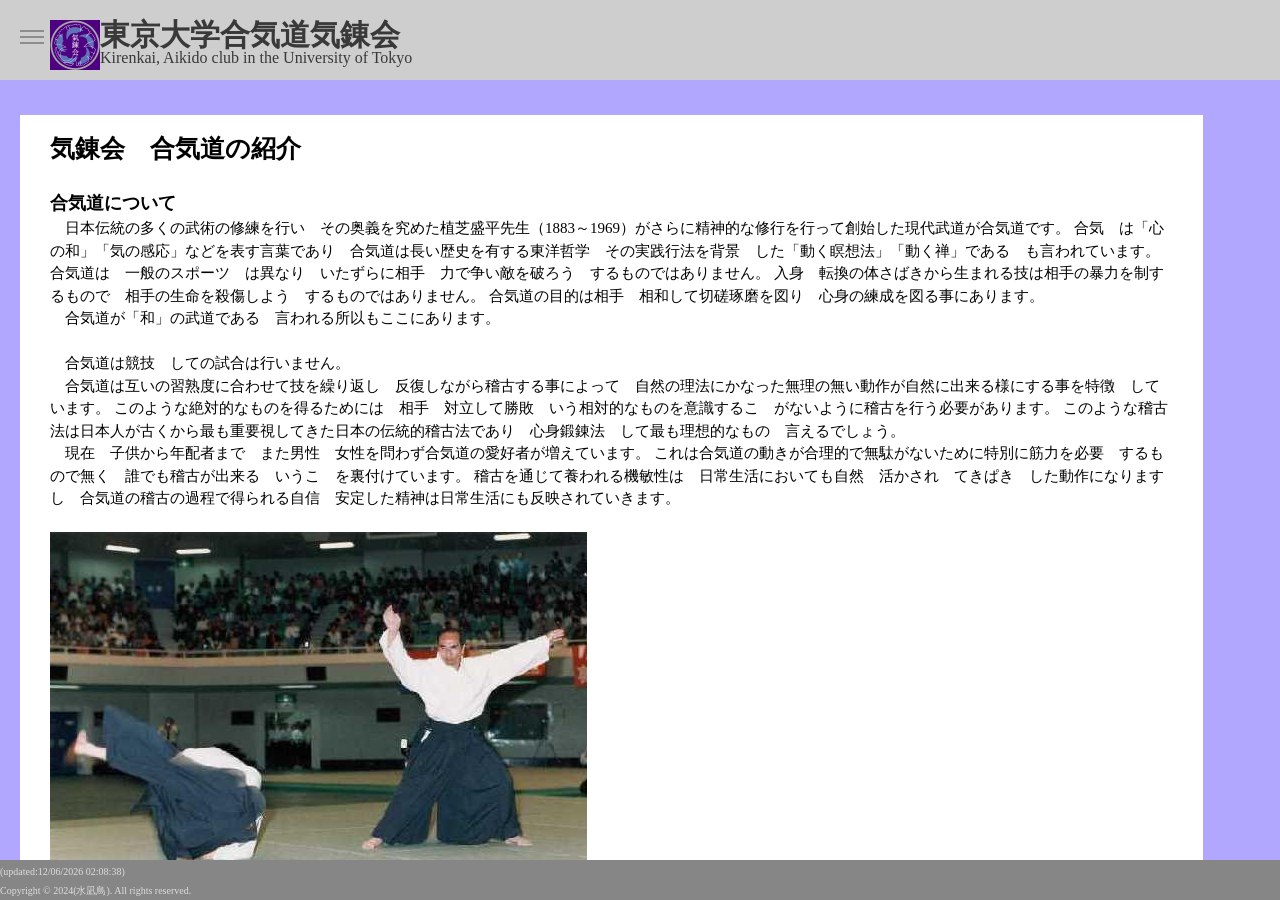
==== about.html @ db91efbc "初期設定" ====
<!DOCTYPE html>
<html lang="ja">

<head>
    <meta charset="UTF-8">
    <meta name="viewport" content="width=device-width, initial-scale=1.0">
    <meta http-equiv="X-UA-Compatible" content="ie=edge">
    <title>気錬会について</title>
    <!--[if lt IE 9]>
 <script src="http://html5shiv.googlecode.com/svn/trunk/html5.js"></script>
 <script src="http://css3-mediaqueries-js.googlecode.com/svn/trunk/css3-mediaqueries.js"></script>
 <![endif]-->
    <link rel="stylesheet" href="https://fonts.googleapis.com/icon?family=Material+Icons">
    <link rel="stylesheet" href="https://code.getmdl.io/1.3.0/material.indigo-pink.min.css">
    <script defer src="https://code.getmdl.io/1.3.0/material.min.js"></script>
    <script src="./script.js"></script>
    <link rel="stylesheet" href="css/style.css" />
    <link rel="stylesheet" href="css/inview.css" />
    <link rel="stylesheet" href="css/animation.css" />
</head>

<body>
    <input type="checkbox" id="drawer-toggle" name="drawer-toggle" />
    <label for="drawer-toggle" id="drawer-toggle-label"></label>

    <header class="header">
        <div class="mdl-layout__header-row">
            <div class="homepagelink">
                <a href="index.html">
                    <div class="flex">
                        <img src="images/bannar.png" alt="bannar">
                        <div>
                            <m1>東京大学合気道気錬会 </m1><br>
                            Kirenkai, Aikido club in the University of Tokyo
                        </div>
                    </div>
                </a>
            </div>
        </div>
    </header>

    <nav id="drawer">
        <ul>
            <li><a href="index.html">ホーム</a></li>
            <li><a href="about.html">気錬会について</a></li>
            <li><a href="schedule.html">稽古日程</a></li>
            <li><a href="faq.html">よくある質問</a></li>
            <li><a href="contact.html">お問い合わせ</a></li>
            <li><a href="international.html">FOR INTERNATIONAL STUDENTS</a></li>
            <li>
                <div class="img-box">
                    <a href="https://x.com/kirenkai">
                        <img src="images/icon/logo-black.png" alt="" class="nonactive">
                        <img src="images/icon/logo-white.png" alt="" class="active">X(旧Twitter)</a>
                </div>
            </li>
            <li>
                <div class="img-box">
                    <a href="https://www.instagram.com/kirenkai_utokyo">
                        <img src="images/icon/Instagram_Glyph_Gradient.png" alt="" class="nonactive">
                        <img src="images/icon/Instagram_Glyph_White.svg" alt="" class="active">instagram</a>
                </div>
            </li>
        </ul>
    </nav>

    <div id="page-content">
        <div id="custom-card">
            <m2>気錬会　合気道の紹介</m2> <br>
            <br>
            <m3>合気道について</m3> <br>
            <p>
                日本伝統の多くの武術の修練を行い　その奥義を究めた植芝盛平先生（1883～1969）がさらに精神的な修行を行って創始した現代武道が合気道です。
                合気　は「心の和」「気の感応」などを表す言葉であり　合気道は長い歴史を有する東洋哲学　その実践行法を背景　した「動く瞑想法」「動く禅」である　も言われています。
                合気道は　一般のスポーツ　は異なり　いたずらに相手　力で争い敵を破ろう　するものではありません。
                入身　転換の体さばきから生まれる技は相手の暴力を制するもので　相手の生命を殺傷しよう　するものではありません。
                合気道の目的は相手　相和して切磋琢磨を図り　心身の練成を図る事にあります。
            </p>
            <p>合気道が「和」の武道である　言われる所以もここにあります。</p>
            <br>
            <p>合気道は競技　しての試合は行いません。</p>
            <p>
                合気道は互いの習熟度に合わせて技を繰り返し　反復しながら稽古する事によって　自然の理法にかなった無理の無い動作が自然に出来る様にする事を特徴　しています。
                このような絶対的なものを得るためには　相手　対立して勝敗　いう相対的なものを意識するこ　がないように稽古を行う必要があります。
                このような稽古法は日本人が古くから最も重要視してきた日本の伝統的稽古法であり　心身鍛錬法　して最も理想的なもの　言えるでしょう。
            </p>
            <p>
                現在　子供から年配者まで　また男性　女性を問わず合気道の愛好者が増えています。
                これは合気道の動きが合理的で無駄がないために特別に筋力を必要　するもので無く　誰でも稽古が出来る　いうこ　を裏付けています。
                稽古を通じて養われる機敏性は　日常生活においても自然　活かされ　てきぱき　した動作になりますし　合気道の稽古の過程で得られる自信　安定した精神は日常生活にも反映されていきます。
            </p>
            <br>
            <img src="images/shihan.jpg" alt="4"><br>
            <br>
            当会名誉師範多田宏九段<br>
            <br>
            <br>
            <m3>気錬会について</m3> <br>
            <br>
            <p>東京大学合気道気錬会は東京大学所属の非インカレサークルです。</p>
            <p>
                週三回約二時間の稽古を毎週行っています。
                参加は自由で　自分のスケジュールに合わせた稽古が可能です。
                第一体育館一階柔道場　コミュニケーションプラザ三階で豊富に稽古時間を確保しているため　熱心な方は自分の満足のいくだけ合気道の稽古に励むこ　が出来ます。
            </p><br>
            <p>また　上下関係も厳しくないため　アットホームな雰囲気で稽古に励むこ　が出来ます。</p>
            <p>
                合気道開祖植芝盛平先生の直門　合気道九段の多田宏先生を名誉師範にお招きし　また当会初代主将の雑賀師範　して土曜稽古や合宿中ご指導いただいております。
                平日稽古も有段者である指導学年（３年生）の先輩方が工夫して行ってくださるので　稽古を積めば誰でも着実に上達します。
            </p>
            <p>
                気錬会は東京大学の合気道団体では唯一財団法人「合気会」に所属しています。
                この法人には世界の合気道人口の９割　日本の８割が所属しており　文科省の公認団体でもあります。
                したがって大学を卒業してからも各地の道場で稽古を続けるこ　ができます。
                気錬会では二年の夏に初段を取得するこ　を目標に稽古しております。これは国際資格でもあり国外の合気会系道場でも利用できます。
            </p>
            <br>

            <m2>気錬会の一年</m2><br>
            <p>一年を通じて様々なイベントがあります。 <br></p>
            <dl class="yearly">
                4月 <br>
                <dt>新歓練習会</dt>
                <dd>合気道の技　サークルの雰囲気を体験できます。</dd>
                <img src="images/yearlyPictures/4.jpg" alt="4"><br>

                <br>
                5月<br>
                <dt>道着ツアー</dt>
                <dd>ここで初めての道着を購入します。</dd>
                <dt>五月祭演武会</dt>
                <dd>気錬会の先輩方やOBOGなどの迫力ある演武を見ます。</dd>
                <dt>全日本合気道演武大会</dt>
                <dd>日本武道館で演武するとともにOBOG会や名誉師範、関連同上などの演武を見られます。</dd>
                <img src="images/yearlyPictures/5.JPG" alt="5"><br>
                <br>
                ６月<br>
                <dt>新歓旅行</dt>
                <dd>昨年度は奥多摩に行き　BBQもしました。</dd>
                <br>
                8月<br>
                <dt>8days</dt>
                <dd> 中休み1日を挟んだ8日間連続の稽古です。</dd>
                <dt>夏合宿</dt>
                <dd>1年生の多くはここで3級審査を受けます。2年生の多くはここで初の昇段審査を受けます。
                </dd>
                <img src="images/yearlyPictures/8.jpg" alt="8"><br>
                <br>
                11月<br>
                <dt>駒場祭演武会</dt>
                <dd> 1年生も初めての演武　なります。日々の稽古の成果を確認できます。</dd>
                <br>
                <img src="images/yearlyPictures/11.jpg" alt="11"><br>
                12月<br>
                <dt>追い出しコンパ</dt>
                <dd>4年生を中心　した稽古ののち　コンパを行います。</dd>
                <br>
                2月<br>
                <dt>スキー合宿</dt>
                <dd> 昨年度は行いませんでしたが　今年はあるかもしれません。</dd>
                <img src="images/yearlyPictures/2.jpg" alt="2"><br>
                <br>
                3月<br>
                <dt>春合宿</dt>
                <dd>1年生の多くはここで1級審査を受けます</dd>
                <img src="images/yearlyPictures/3.JPG" alt="3"><br>
                <br>
            </dl>
            体験稽古はいつでも受け付けております。
            興味のある方はぜひいらしてください！ <br>
            <br>
            <br>
        </div>
    </div>

    <footer class="footer">
        <f1>
            <script type="text/javascript"><!--
document.write('(updated:' + document.lastModified + ')');
// --></script><br>
            Copyright &copy; 2024(水凪鳥). All rights reserved.
        </f1>
    </footer>

    <script src="js/main.js" defer></script>
    <script src="js/jquery.inview_set.js"></script>
    <script src="js/slick.js"></script>
</body>

</html>
---- css/style.css ----
@charset "UTF-8";

html,
body {
  /* ページ内設定　*/
  min-height: 100vh;
  height: 100%;
  overflow: hidden;
  display: flex;
  flex-flow: column;
  position: relative;
  box-sizing: border-box;
  padding: 0 0 0 0;
  margin: 0;

}

.header {
  /* ヘッダー設定 */
  width: 100%;
  position: sticky;
  left: 0px;
  background: #cfcece;
  align-items: center;
  padding: 10px 10px 10px 50px;
  line-height: 2;
  z-index: 0;
}

#drawer {
  /* メニューリスト設定 */
  position: fixed;
  top: 0;
  left: -300px;
  height: 100%;
  width: 300px;
  background: #d293ff;
  color: #000000;
  overflow-x: hidden;
  overflow-y: scroll;
  padding: 20px;
  -webkit-overflow-scrolling: touch;
}

#page-content {
  /* 主文設定 */
  width: 100%;
  height: calc(100% - 50px);
  overflow-x: hidden;
  overflow-y: scroll;
  -webkit-overflow-scrolling: touch;
  padding: 15px 15px 20px 20px;
  background-color: #b1a7ff;
  font-size: 15px;
  line-height: 1.5;
  flex: 1;
}

#custom-card {
  /* 主文テキストボックス設定 */
  background-color: white;
  margin-top: 20px;
  padding: 15px 30px 15px 30px;
  width: 95%;
  color: #000000;
  font-size: 15px;
}

footer {
  /* フッター設定 */
  position: absolute;
  bottom: 0;
  background-color: #868686;
  color: #dddddd;
  width: 100%;
  height: 40px;
  line-height: 1.2;
}

img {
  /* 画像設定 */
  max-width: 100%;
  height: auto;
}

#texticon {
  /* 画像設定 */
  height: 15px;
  max-width: 15px;
}

iframe {
  /* リンク埋め込み画像設定 */
  max-width: 100%;
  height: 600px;
}

m1 {
  /* 見出し1設定 */
  text-align: center;
  font-weight: bold;
  font-size: 30px;
}

m2 {
  /* 見出し2設定 */
  font-size: 25px;
  font-weight: bold;
}

m3 {
  /* 見出し3設定 */
  font-size: 18px;
  font-weight: bold;
}

m4 {
  /* 見出し4設定 */
  font-size: 18px;
}

f1 {
  /* フッター用小文字設定 */
  font-size: 10px;
  color: #dddddd;
}

mr {
  /* 赤字設定 */
  color: #ff0000;
}

.flex {
  display: flex;
  flex-wrap: no-wrap;
  text-decoration: none;
  align-items: stretch;
  align-items: flex-start;
}

.flex div {
  width: 100%;
  line-height: 1;
  margin-top: 10px;
}

.flex img {
  height: 50px;
  width: auto;
  margin-top: 10px;
}

.homepagelink a:link,
.homepagelink a:visited,
.homepagelink a:hover,
.homepagelink a:active {
  color: #393939;
  text-decoration: none;
}

p {
  text-indent:1em;
  margin: 0px 0px 0px;
}
a:link {
  /* リンクテキスト設定 */
  color: #1980ff;
  text-decoration: none;
  border-bottom: 2px dotted #c8c8c8;
}

a:hover {
  /* カーソルが合わさった時のリンクテキスト設定 */
  font-size: 105%;
}

a:visited {
  /* 訪問済みリンクテキスト設定 */
  color: #cd19ff;
}

#money dt {
  float: left;
  width: 150px;
}
.yearly dt {
  float: left;
  width: 120px;
}
dd{
 margin-left: 15px;
}

@media screen and (max-width: 768px) {

  /* タブレット以下のサイズの時用の設定 */
  .header {
    /* ヘッダー設定 */
    align-items: left;
    padding: 10px 10px 10px 10px;
    height: 60px;
  }

  .flex img {
    height: 30px;
    width: auto;
    margin-top: -5px;
    margin-left: -20px;
  }

  .flex div {
    width: 100%;
    line-height: 1;
    margin-top: -5px;
    font-size: 10px;
  }

  m1 {
    /* 見出し1設定 */
    text-align: left;
    font-weight: bold;
    font-size: 18px;
  }

  m2 {
    /* 見出し2設定 */
    font-size: 20px;
    font-weight: bold;
  }

  m3 {
    /* 見出し3設定 */
    font-size: 18px;
    font-weight: bold;
  }

  iframe {
    height: 400px;
  }

  #money dt {
    float: none;
    width: 150px;
  }
  .yearly dt {
    float: none;
    width: 120px;
  }
}
---- css/animation.css ----
@charset "UTF-8";

* {
    -webkit-box-sizing: border-box;
    -moz-box-sizing: border-box;
    -o-box-sizing: border-box;
    box-sizing: border-box;
    /* adds animation for all transitions */
    -webkit-transition: .25s ease-in-out;
    -moz-transition: .25s ease-in-out;
    -o-transition: .25s ease-in-out;
    transition: .25s ease-in-out;
    margin: 0;
    padding: 0;
    -webkit-text-size-adjust: none;
}

/* gets the actual input out of the way;
    we're going to style the label instead */

#drawer-toggle {
    position: absolute;
    opacity: 0;
}

#drawer-toggle-label {
    -webkit-touch-callout: none;
    -webkit-user-select: none;
    -khtml-user-select: none;
    -moz-user-select: none;
    -ms-user-select: none;
    user-select: none;
    left: 0px;
    height: 50px;
    width: 50px;
    display: block;
    position: fixed;
    background: rgba(255, 255, 255, .0);
    z-index: 1;
}

/* adds our "hamburger" menu icon */

#drawer-toggle-label:before {
    content: '';
    display: block;
    position: absolute;
    height: 2px;
    width: 24px;
    background: #8d8d8d;
    left: 20px;
    top: 30px;
    box-shadow: 0 6px 0 #8d8d8d, 0 12px 0 #8d8d8d;
}


/* checked styles (menu open state) */

#drawer-toggle:checked~#drawer-toggle-label {
    height: 100%;
    width: calc(100% - 300px);
    background: rgba(255, 255, 255, .8);
}

#drawer-toggle:checked~#drawer-toggle-label,
#drawer-toggle:checked~header {
    left: 300px;
}

#drawer-toggle:checked~#drawer {
    left: 0px;
}

#drawer-toggle:checked~#page-content {
    margin-left: 300px;
}

/* Menu item styles */

#drawer ul {
    list-style-type: none;
}

#drawer ul a {
    display: block;
    padding: 10px;
    font-size: 18px;
    color: #000000;
    text-decoration: none;
    border-bottom: 2px dotted #000000;
}

#drawer ul a:hover {
    color: #fff;
    font-size: 20px;
    border-bottom: 2px dotted #ffffff;
}

.img-box .nonactive {
    position: relative;
    width: 15px;
    height: auto;
    opacity: 1;
}
.img-box:hover .nonactive {
    opacity: 0;
}

.img-box .active {
    position: absolute;
    left: 25px;
    opacity: 0;
    transition: 0.5s;
    width: 18px;
    height: auto;
}

.img-box:hover .active {
    opacity: 1;
}

@media all and (max-width:350px) {

    #drawer-toggle-label:before {
        right: 10px;
        bottom: 13px;
    }

    #drawer-toggle:checked~#drawer-toggle-label {
        height: 100%;
        width: 50px;
    }

    #drawer-toggle:checked~#drawer-toggle-label,
    #drawer-toggle:checked~header {
        left: calc(100% - 50px);
    }

    #drawer-toggle:checked~#drawer {
        width: calc(100% - 50px);
        padding: 20px;
    }

    #drawer-toggle:checked~#page-content {
        margin-left: calc(100% - 50px);
    }

}

@media screen and (max-width: 768px) {
    #drawer-toggle-label {
        right: 0px;
    }

    #drawer-toggle-label:before {
        margin-left: -5px;
        margin-top: -5px;
    }

    #drawer-toggle:checked~#drawer-toggle-label,
    #drawer-toggle:checked~header {
        right: 300px;
    }

    #drawer-toggle:checked~#drawer {
        right: 0px;
    }

    #drawer-toggle:checked~#page-content {
        margin-right: 300px;
    }
}
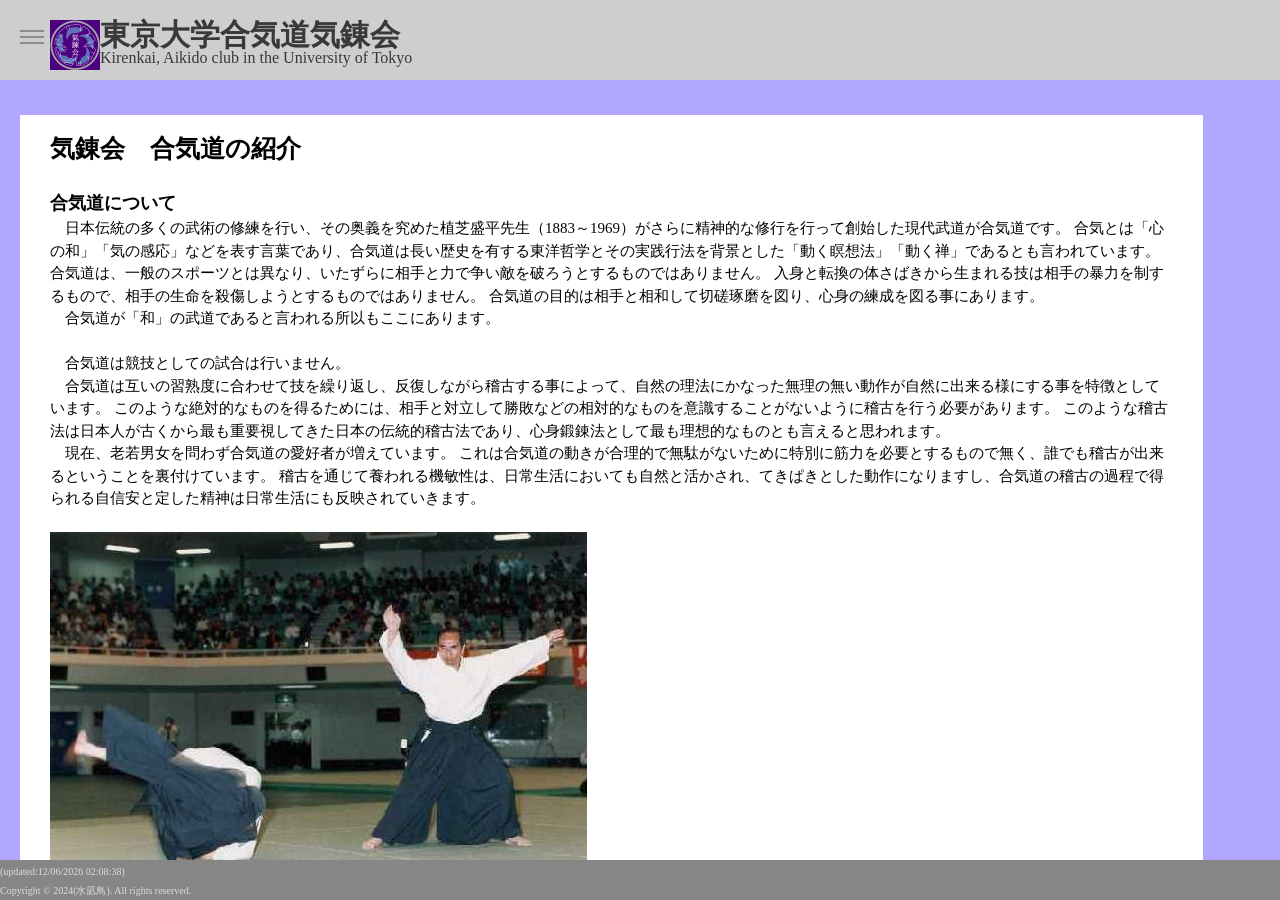
==== commit 0e01c35e: "リンク集追加" ====
--- a/about.html
+++ b/about.html
@@ -46,6 +46,7 @@
             <li><a href="schedule.html">稽古日程</a></li>
             <li><a href="faq.html">よくある質問</a></li>
             <li><a href="contact.html">お問い合わせ</a></li>
+            <li><a href="link.html">関連リンク</a></li>
             <li><a href="international.html">FOR INTERNATIONAL STUDENTS</a></li>
             <li>
                 <div class="img-box">
@@ -70,24 +71,24 @@
             <br>
             <m3>合気道について</m3> <br>
             <p>
-                日本伝統の多くの武術の修練を行い　その奥義を究めた植芝盛平先生（1883～1969）がさらに精神的な修行を行って創始した現代武道が合気道です。
-                合気　は「心の和」「気の感応」などを表す言葉であり　合気道は長い歴史を有する東洋哲学　その実践行法を背景　した「動く瞑想法」「動く禅」である　も言われています。
-                合気道は　一般のスポーツ　は異なり　いたずらに相手　力で争い敵を破ろう　するものではありません。
-                入身　転換の体さばきから生まれる技は相手の暴力を制するもので　相手の生命を殺傷しよう　するものではありません。
-                合気道の目的は相手　相和して切磋琢磨を図り　心身の練成を図る事にあります。
+                日本伝統の多くの武術の修練を行い、その奥義を究めた植芝盛平先生（1883～1969）がさらに精神的な修行を行って創始した現代武道が合気道です。
+                合気とは「心の和」「気の感応」などを表す言葉であり、合気道は長い歴史を有する東洋哲学とその実践行法を背景とした「動く瞑想法」「動く禅」であるとも言われています。
+                合気道は、一般のスポーツとは異なり、いたずらに相手と力で争い敵を破ろうとするものではありません。
+                入身と転換の体さばきから生まれる技は相手の暴力を制するもので、相手の生命を殺傷しようとするものではありません。
+                合気道の目的は相手と相和して切磋琢磨を図り、心身の練成を図る事にあります。
             </p>
-            <p>合気道が「和」の武道である　言われる所以もここにあります。</p>
+            <p>合気道が「和」の武道であると言われる所以もここにあります。</p>
             <br>
-            <p>合気道は競技　しての試合は行いません。</p>
+            <p>合気道は競技としての試合は行いません。</p>
             <p>
-                合気道は互いの習熟度に合わせて技を繰り返し　反復しながら稽古する事によって　自然の理法にかなった無理の無い動作が自然に出来る様にする事を特徴　しています。
-                このような絶対的なものを得るためには　相手　対立して勝敗　いう相対的なものを意識するこ　がないように稽古を行う必要があります。
-                このような稽古法は日本人が古くから最も重要視してきた日本の伝統的稽古法であり　心身鍛錬法　して最も理想的なもの　言えるでしょう。
+                合気道は互いの習熟度に合わせて技を繰り返し、反復しながら稽古する事によって、自然の理法にかなった無理の無い動作が自然に出来る様にする事を特徴としています。
+                このような絶対的なものを得るためには、相手と対立して勝敗などの相対的なものを意識することがないように稽古を行う必要があります。
+                このような稽古法は日本人が古くから最も重要視してきた日本の伝統的稽古法であり、心身鍛錬法として最も理想的なものとも言えると思われます。
             </p>
             <p>
-                現在　子供から年配者まで　また男性　女性を問わず合気道の愛好者が増えています。
-                これは合気道の動きが合理的で無駄がないために特別に筋力を必要　するもので無く　誰でも稽古が出来る　いうこ　を裏付けています。
-                稽古を通じて養われる機敏性は　日常生活においても自然　活かされ　てきぱき　した動作になりますし　合気道の稽古の過程で得られる自信　安定した精神は日常生活にも反映されていきます。
+                現在、老若男女を問わず合気道の愛好者が増えています。
+                これは合気道の動きが合理的で無駄がないために特別に筋力を必要とするもので無く、誰でも稽古が出来るということを裏付けています。
+                稽古を通じて養われる機敏性は、日常生活においても自然と活かされ、てきぱきとした動作になりますし、合気道の稽古の過程で得られる自信安と定した精神は日常生活にも反映されていきます。
             </p>
             <br>
             <img src="images/shihan.jpg" alt="4"><br>
@@ -100,19 +101,20 @@
             <p>東京大学合気道気錬会は東京大学所属の非インカレサークルです。</p>
             <p>
                 週三回約二時間の稽古を毎週行っています。
-                参加は自由で　自分のスケジュールに合わせた稽古が可能です。
-                第一体育館一階柔道場　コミュニケーションプラザ三階で豊富に稽古時間を確保しているため　熱心な方は自分の満足のいくだけ合気道の稽古に励むこ　が出来ます。
+                参加は自由で、自分のスケジュールに合わせた稽古が可能です。
+                第一体育館一階柔道場とコミュニケーションプラザ三階で豊富に稽古時間を確保しており、関連する外部道場での稽古も可能なため、各自の満足のいくだけ合気道の稽古に励むことが出来ます。
             </p><br>
-            <p>また　上下関係も厳しくないため　アットホームな雰囲気で稽古に励むこ　が出来ます。</p>
+            <p>また、上下関係も厳しくないため、アットホームな雰囲気で稽古に励むことが出来ます。</p>
             <p>
-                合気道開祖植芝盛平先生の直門　合気道九段の多田宏先生を名誉師範にお招きし　また当会初代主将の雑賀師範　して土曜稽古や合宿中ご指導いただいております。
-                平日稽古も有段者である指導学年（３年生）の先輩方が工夫して行ってくださるので　稽古を積めば誰でも着実に上達します。
+                合気道開祖植芝盛平先生の直門、合気道九段であり本部道場師範の多田宏先生を師範とし1992年に設立されました。
+                現在は当会の初代主将を雑賀師範としてお呼びし、土曜稽古や合宿中にご指導いただいております。
+                平日の稽古は有段者である指導学年（３年生）の先輩方が工夫して行ってくださるので、稽古を積めば誰でも着実に上達します。
             </p>
             <p>
                 気錬会は東京大学の合気道団体では唯一財団法人「合気会」に所属しています。
-                この法人には世界の合気道人口の９割　日本の８割が所属しており　文科省の公認団体でもあります。
-                したがって大学を卒業してからも各地の道場で稽古を続けるこ　ができます。
-                気錬会では二年の夏に初段を取得するこ　を目標に稽古しております。これは国際資格でもあり国外の合気会系道場でも利用できます。
+                この法人には世界の合気道人口の９割、日本の合気道人口の８割が所属しており、文科省の公認団体でもあります。
+                道場により気風は異なりますが、大学を卒業してからも各地の道場で稽古を続けることができます。
+                気錬会では二年の夏に初段を取得することを目標に稽古しております。これは国際資格でもあり国外の合気会系道場でも利用できます。
             </p>
             <br>
 
@@ -121,7 +123,7 @@
             <dl class="yearly">
                 4月 <br>
                 <dt>新歓練習会</dt>
-                <dd>合気道の技　サークルの雰囲気を体験できます。</dd>
+                <dd>合気道の技やサークルの雰囲気を体験できます。</dd>
                 <img src="images/yearlyPictures/4.jpg" alt="4"><br>
 
                 <br>
@@ -131,12 +133,12 @@
                 <dt>五月祭演武会</dt>
                 <dd>気錬会の先輩方やOBOGなどの迫力ある演武を見ます。</dd>
                 <dt>全日本合気道演武大会</dt>
-                <dd>日本武道館で演武するとともにOBOG会や名誉師範、関連同上などの演武を見られます。</dd>
+                <dd>日本武道館で演武するとともにOBOG会や名誉師範、関連道場などの演武を見られます。</dd>
                 <img src="images/yearlyPictures/5.JPG" alt="5"><br>
                 <br>
                 ６月<br>
                 <dt>新歓旅行</dt>
-                <dd>昨年度は奥多摩に行き　BBQもしました。</dd>
+                <dd>日帰りですが、候補を募りアンケートで行き先は決定します。</dd>
                 <br>
                 8月<br>
                 <dt>8days</dt>
@@ -148,22 +150,20 @@
                 <br>
                 11月<br>
                 <dt>駒場祭演武会</dt>
-                <dd> 1年生も初めての演武　なります。日々の稽古の成果を確認できます。</dd>
+                <dd> 1年生も初めての演武となります。日々の稽古の成果を確認できます。</dd>
                 <br>
                 <img src="images/yearlyPictures/11.jpg" alt="11"><br>
-                12月<br>
-                <dt>追い出しコンパ</dt>
-                <dd>4年生を中心　した稽古ののち　コンパを行います。</dd>
-                <br>
                 2月<br>
                 <dt>スキー合宿</dt>
-                <dd> 昨年度は行いませんでしたが　今年はあるかもしれません。</dd>
+                <dd>有志会員によって開催されます。</dd>
                 <img src="images/yearlyPictures/2.jpg" alt="2"><br>
                 <br>
                 3月<br>
                 <dt>春合宿</dt>
                 <dd>1年生の多くはここで1級審査を受けます</dd>
                 <img src="images/yearlyPictures/3.JPG" alt="3"><br>
+                <dt>追い出しコンパ</dt>
+                <dd>4年生を中心とした稽古ののち、コンパを行います。</dd>
                 <br>
             </dl>
             体験稽古はいつでも受け付けております。
